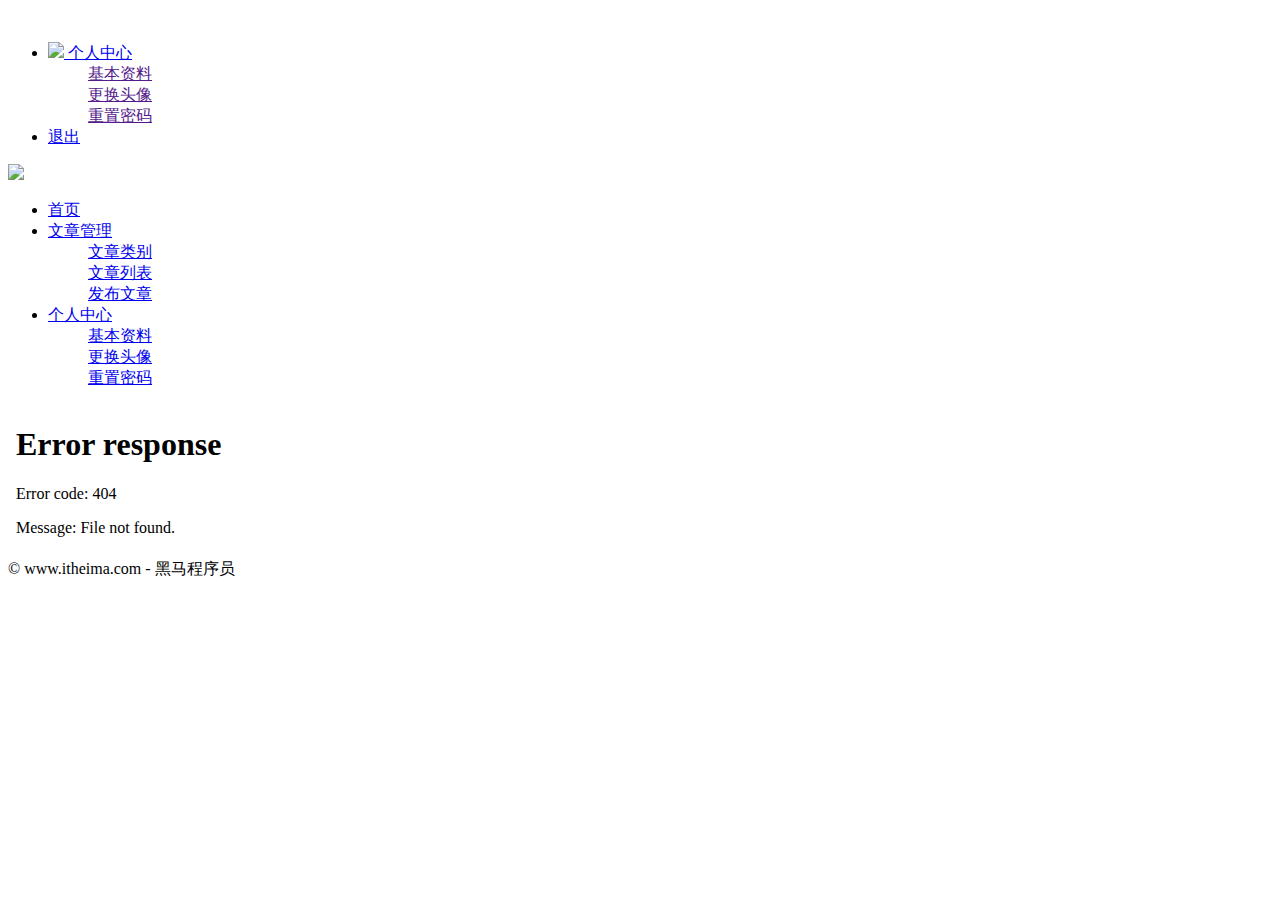
==== index.html @ 5900a545 "'index文件提交'" ====
<!DOCTYPE html>
<html lang="en">
  <head>
    <meta charset="UTF-8" />
    <meta name="viewport" content="width=device-width, initial-scale=1.0" />
    <title>后台主页</title>
    <!-- 导入 layui 的样式表 -->
    <link rel="stylesheet" href="/bigEvent/assets/lib/layui/css/layui.css" />
    <!-- 导入第三方图标库 -->
    <link rel="stylesheet" href="/bigEvent/assets/fonts/iconfont.css" />
    <!-- 导入自己的样式表 -->
    <link rel="stylesheet" href="/bigEvent/assets/css/index.css" />
  </head>
  <body class="layui-layout-body">
    <div class="layui-layout layui-layout-admin">
      <div class="layui-header">
        <div class="layui-logo">
          <img src="/bigEvent/assets/images/logo.png" alt="" />
        </div>
        <!-- 头部区域（可配合layui已有的水平导航） -->
        <ul class="layui-nav layui-layout-right">
          <li class="layui-nav-item">
            <a href="javascript:;" class="userinfo">
              <img src="http://t.cn/RCzsdCq" class="layui-nav-img" />
              <span class="text-avatar"></span>
              个人中心
            </a>
            <dl class="layui-nav-child">
              <dd><a href="">基本资料</a></dd>
              <dd><a href="">更换头像</a></dd>
              <dd><a href="">重置密码</a></dd>
            </dl>
          </li>
          <li class="layui-nav-item">
            <a href="javascript:;" id="btn_index"><span class="iconfont icon-tuichu"></span>退出</a>
          </li>
        </ul>
      </div>

      <div class="layui-side layui-bg-black">
        <div class="layui-side-scroll">
          <div class="userinfo">
            <img src="http://t.cn/RCzsdCq" class="layui-nav-img" />
            <span class="text-avatar"></span>
            <span id="welcome"></span>
          </div>
          <!-- 左侧导航区域（可配合layui已有的垂直导航） -->
          <ul class="layui-nav layui-nav-tree" lay-shrink="all">
            <li class="layui-nav-item layui-this">
              <a href="/bigEvent/home/dashboard.html" target="fm"><span class="iconfont icon-home"></span>首页</a>
            </li>
            <li class="layui-nav-item">
              <a class="" href="javascript:;"><span class="iconfont icon-16"></span>文章管理</a>
              <dl class="layui-nav-child">
                <dd>
                  <a href="javascript:;"><i class="layui-icon layui-icon-app"></i>文章类别</a>
                </dd>
                <dd>
                  <a href="javascript:;"><i class="layui-icon layui-icon-app"></i>文章列表</a>
                </dd>
                <dd>
                  <a href="javascript:;"><i class="layui-icon layui-icon-app"></i>发布文章</a>
                </dd>
              </dl>
            </li>
            <li class="layui-nav-item">
              <a href="javascript:;"><span class="iconfont icon-user"></span>个人中心</a>
              <dl class="layui-nav-child">
                <dd>
                  <a href="javascript:;"><i class="layui-icon layui-icon-app"></i>基本资料</a>
                </dd>
                <dd>
                  <a href="javascript:;"><i class="layui-icon layui-icon-app"></i>更换头像</a>
                </dd>
                <dd>
                  <a href="javascript:;"><i class="layui-icon layui-icon-app"></i>重置密码</a>
                </dd>
              </dl>
            </li>
          </ul>
        </div>
      </div>

      <div class="layui-body">
        <!-- 内容主体区域 -->
        <iframe name="fm" src="/bigEvent/home/dashboard.html" frameborder="0"></iframe>
      </div>

      <div class="layui-footer">
        <!-- 底部固定区域 -->
        © www.itheima.com - 黑马程序员
      </div>
    </div>
    <!-- 导入 layui 的JS文件 -->
    <script src="/bigEvent/assets/lib/layui/layui.all.js"></script>
    <!-- 导入jQuery文件 -->
    <script src="/bigEvent/assets/lib/jquery.js"></script>
    <!-- 导入base的js -->
    <script src="/bigEvent/assets/js/baseAPI.js"></script>
    <!-- 导入自己的js文件 -->
    <script src="/bigEvent/assets/js/index.js"></script>
  </body>
</html>
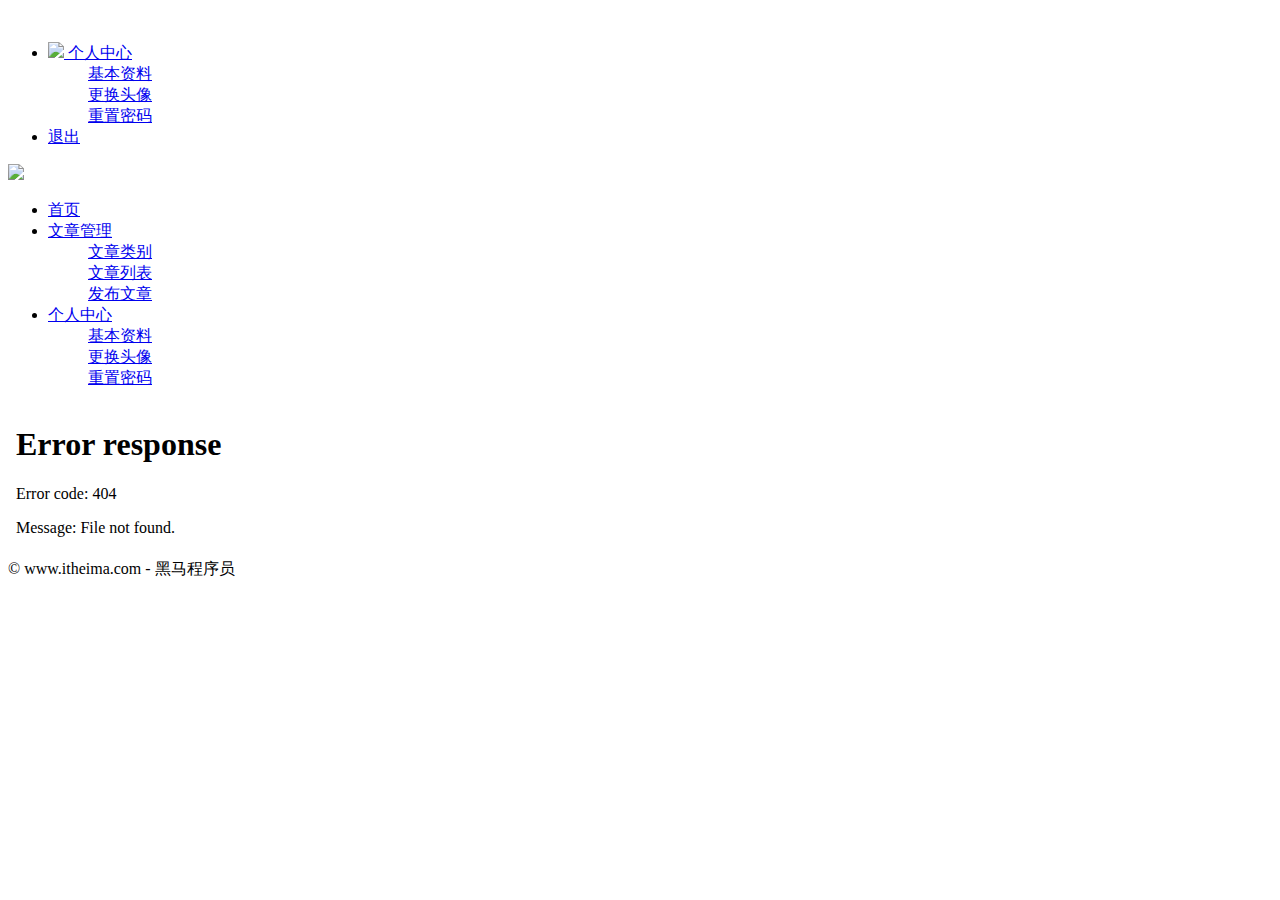
==== commit 213506b7: "'user模块完成提交'" ====
--- a/index.html
+++ b/index.html
@@ -26,9 +26,9 @@
               个人中心
             </a>
             <dl class="layui-nav-child">
-              <dd><a href="">基本资料</a></dd>
-              <dd><a href="">更换头像</a></dd>
-              <dd><a href="">重置密码</a></dd>
+              <dd><a href="/bigEvent/user/user_info.html" target="fm">基本资料</a></dd>
+              <dd><a href="/bigEvent/user/user_avatar.html" target="fm">更换头像</a></dd>
+              <dd><a href="/bigEvent/user/user_pwd.html" target="fm">重置密码</a></dd>
             </dl>
           </li>
           <li class="layui-nav-item">
@@ -67,13 +67,13 @@
               <a href="javascript:;"><span class="iconfont icon-user"></span>个人中心</a>
               <dl class="layui-nav-child">
                 <dd>
-                  <a href="javascript:;"><i class="layui-icon layui-icon-app"></i>基本资料</a>
+                  <a href="/bigEvent/user/user_info.html" target="fm"><i class="layui-icon layui-icon-app"></i>基本资料</a>
                 </dd>
                 <dd>
-                  <a href="javascript:;"><i class="layui-icon layui-icon-app"></i>更换头像</a>
+                  <a href="/bigEvent/user/user_avatar.html" target="fm"><i class="layui-icon layui-icon-app"></i>更换头像</a>
                 </dd>
                 <dd>
-                  <a href="javascript:;"><i class="layui-icon layui-icon-app"></i>重置密码</a>
+                  <a href="/bigEvent/user/user_pwd.html" target="fm"><i class="layui-icon layui-icon-app"></i>重置密码</a>
                 </dd>
               </dl>
             </li>
